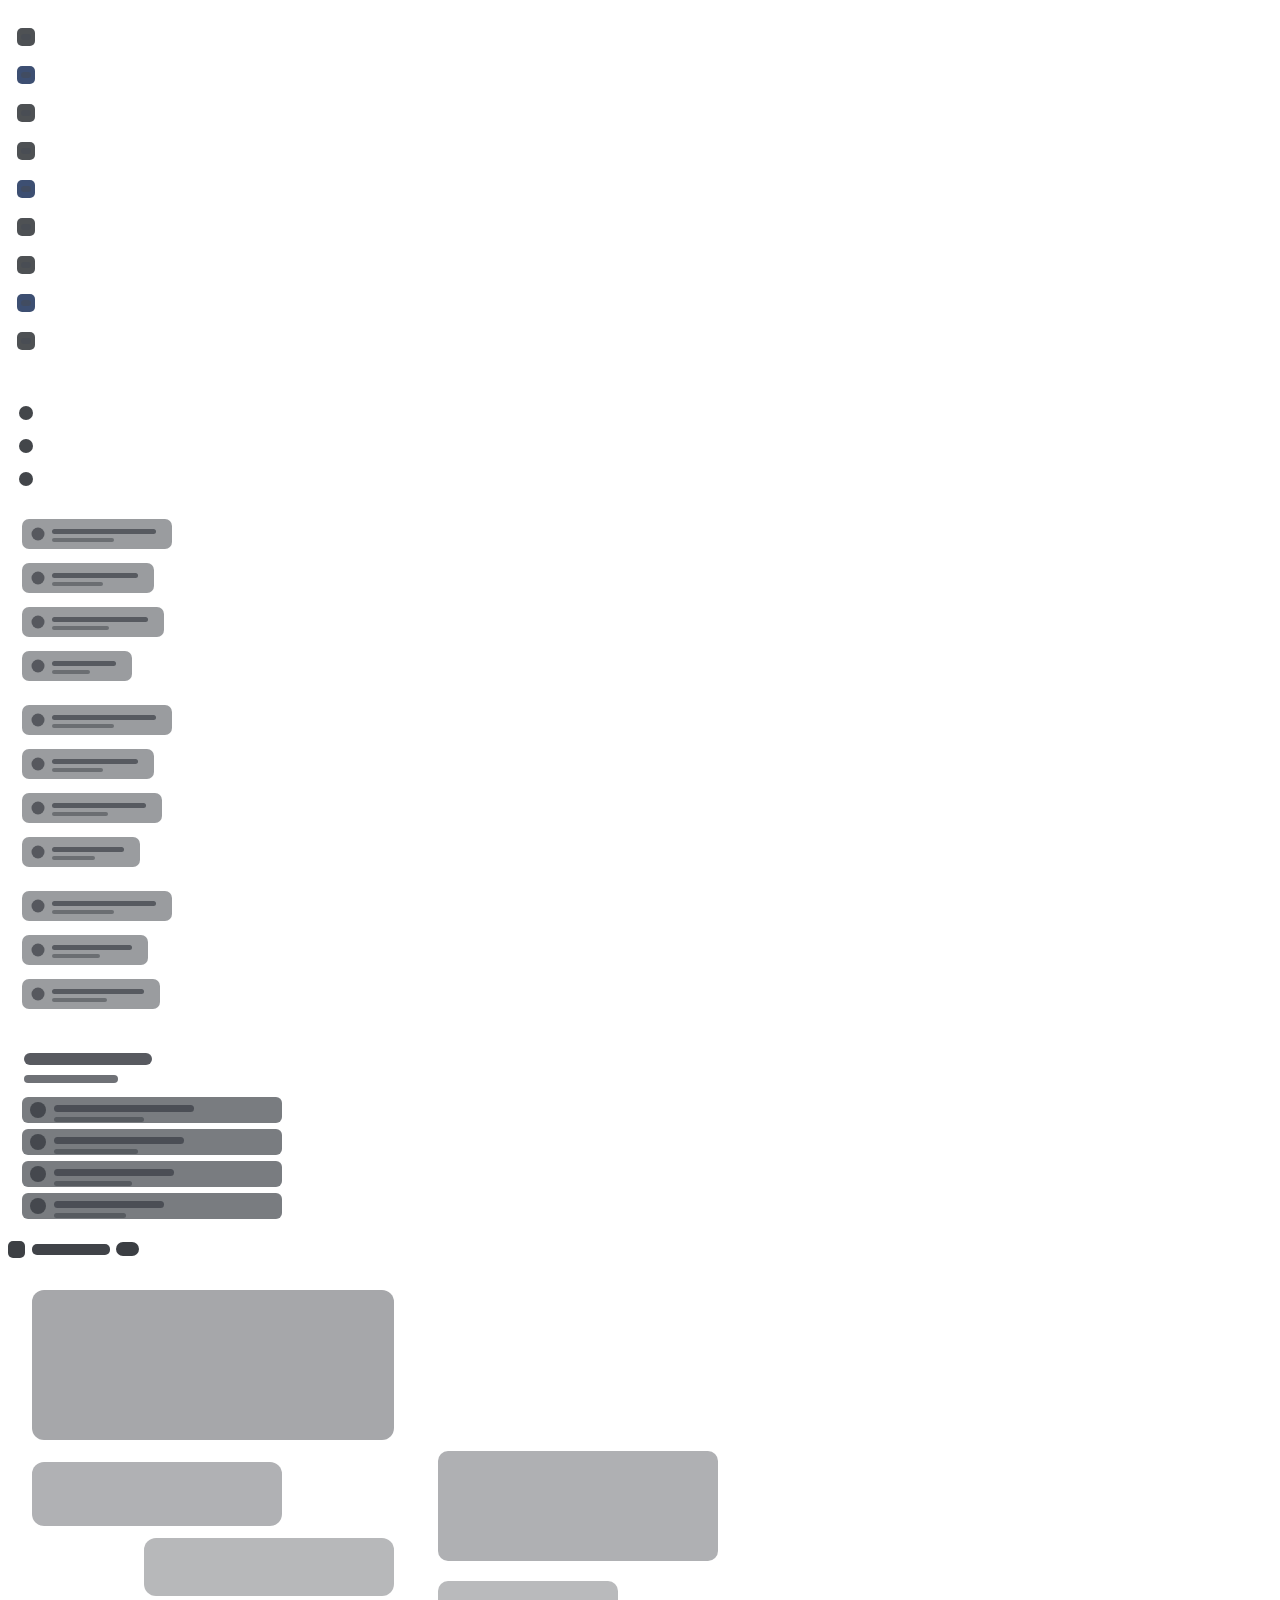
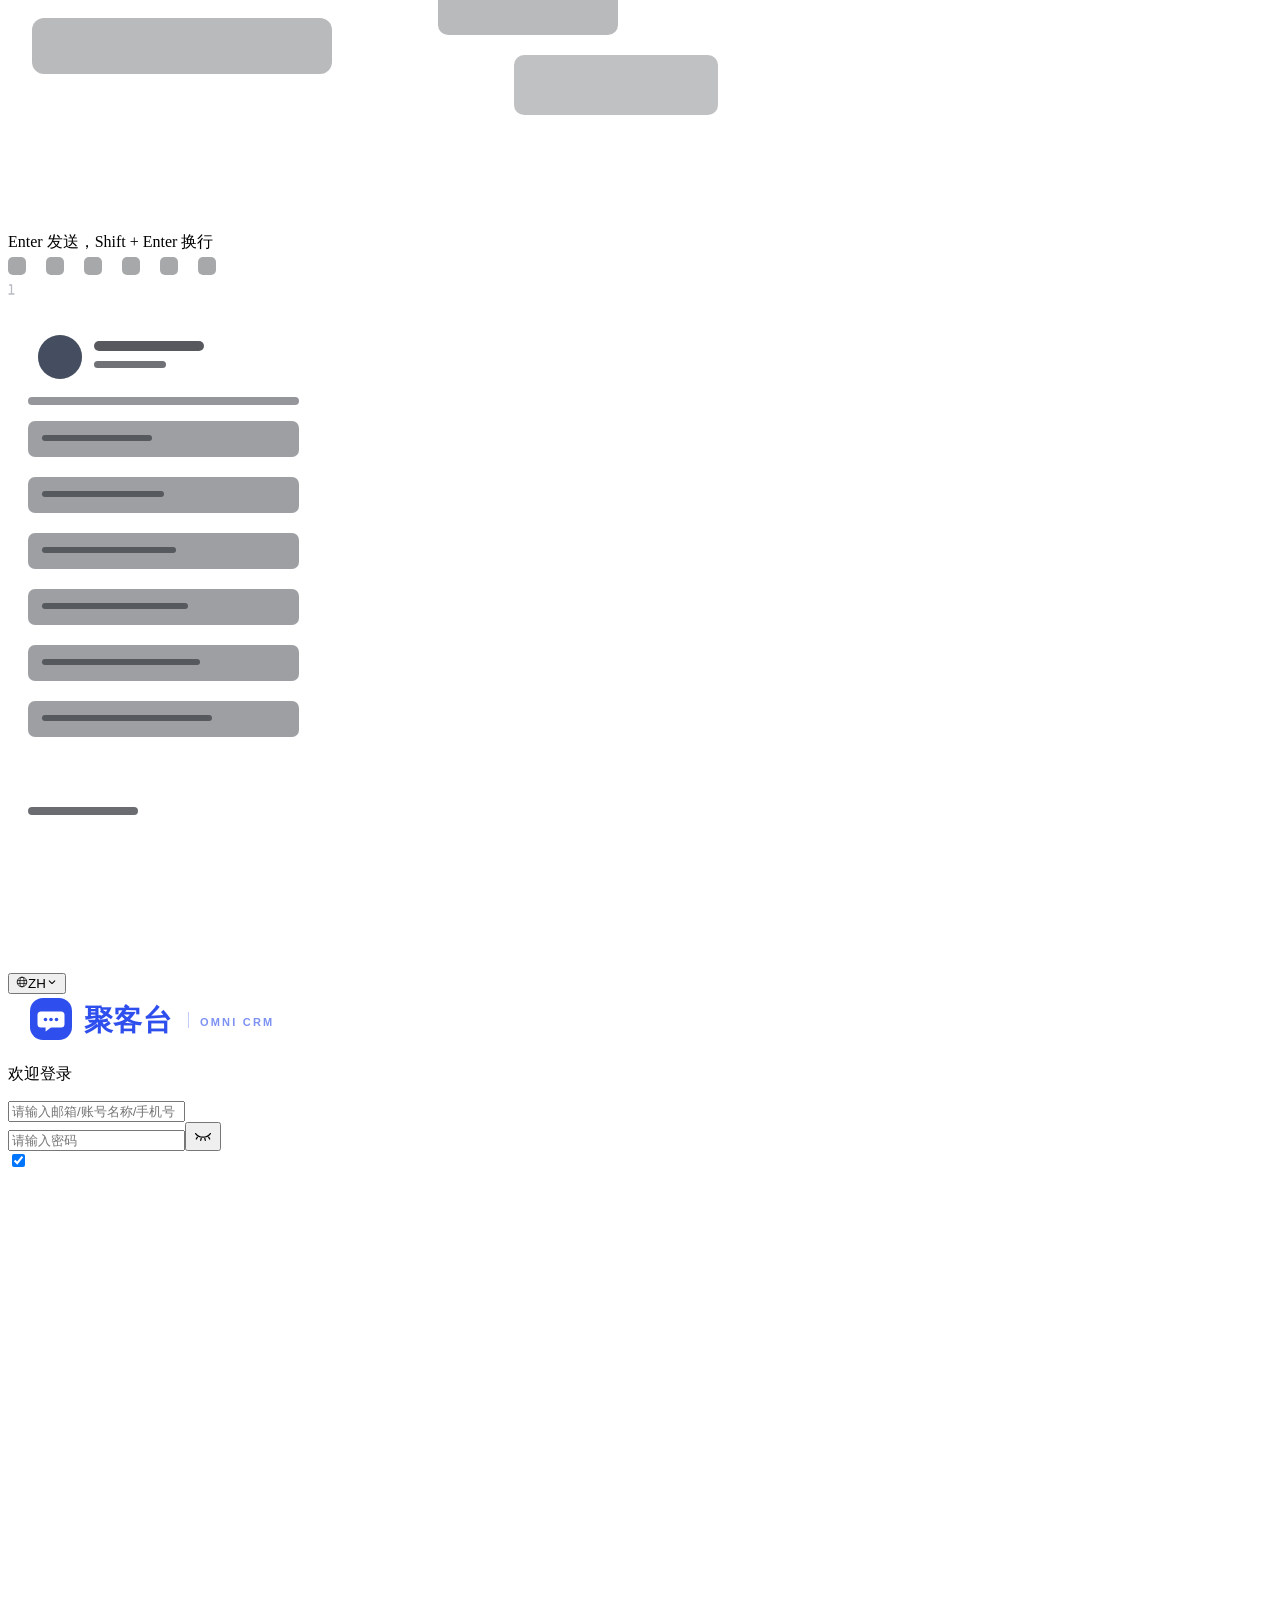
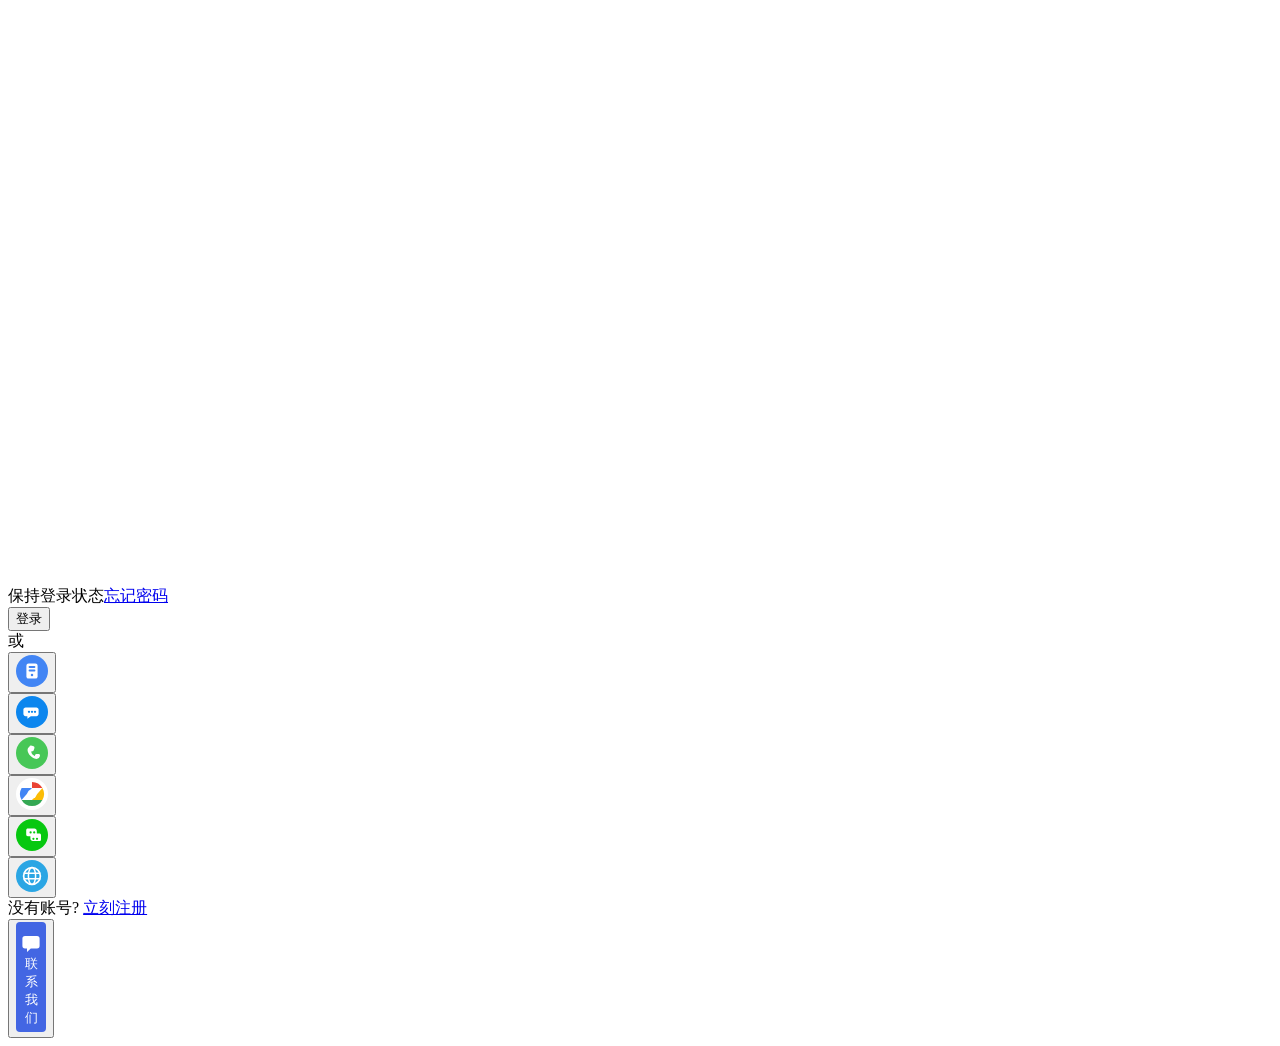
==== index.html @ ef587fa4 "v1.5：账号菜单显示版本号，修复新窗口回到上次模块" ====
<!DOCTYPE html><html lang="zh-CN"><head><meta charSet="utf-8"/><meta name="viewport" content="width=device-width, initial-scale=1"/><link rel="preload" as="image" href="art/rail-strip.svg"/><link rel="preload" as="image" href="art/rail-dock.svg"/><link rel="preload" as="image" href="art/session-canvas.svg"/><link rel="preload" as="image" href="art/session-banner.svg"/><link rel="preload" as="image" href="art/header-mark.svg"/><link rel="preload" as="image" href="art/chat-art.svg"/><link rel="preload" as="image" href="art/chat-art-2.svg"/><link rel="preload" as="image" href="art/composer-icons.svg"/><link rel="preload" as="image" href="art/contact-panel.svg"/><link rel="preload" as="image" href="art/brand.svg"/><link rel="stylesheet" href="/juke-crm/_next/static/chunks/39dd-xnyda9to.css" data-precedence="next"/><link rel="stylesheet" href="/juke-crm/_next/static/chunks/34tnjorxbne8-.css" data-precedence="next"/><link rel="preload" as="script" fetchPriority="low" href="/juke-crm/_next/static/chunks/0j1we3cwg31qe.js"/><script src="/juke-crm/_next/static/chunks/3b6i8o2fcouh_.js" async=""></script><script src="/juke-crm/_next/static/chunks/39_j1bdzreq0m.js" async=""></script><script src="/juke-crm/_next/static/chunks/turbopack-3a_mq2awxbeox.js" async=""></script><script src="/juke-crm/_next/static/chunks/3qfy96eoyh-ek.js" async=""></script><script src="/juke-crm/_next/static/chunks/21r58mz_y8l1r.js" async=""></script><link rel="preload" as="image" href="art/social-web.svg"/><link rel="preload" as="image" href="art/contact-tab.svg"/><meta name="theme-color" content="#fafbfc"/><title>聚客台 | 登录</title><meta name="description" content="把个人微信、企业微信、抖音、WhatsApp、邮件和网页咨询收进一个工作台。"/><link rel="icon" href="/juke-crm/icon.svg?icon.3jk9pt7n-ip--.svg" sizes="any" type="image/svg+xml"/><script src="/juke-crm/_next/static/chunks/0cz1d0mv5g_q7.js" noModule=""></script></head><body><div hidden=""><!--$--><!--/$--></div><div class="bg"><div class="main-layout"><div class="main-layout__side"><img class="main-layout__side__bg8" src="art/rail-strip.svg" width="36" height="379" alt=""/><div class="main-layout__side__bg2"><img src="art/rail-dock.svg" width="36" height="110" alt=""/></div></div><div class="main-layout__content"><div class="main-layout__content__session"><div class="main-layout__content__session__view"><img class="main-layout__content__session__bg" src="art/session-canvas.svg" width="189" height="528" alt=""/></div><div class="main-layout__content__session__list"><img class="main-layout__content__session__bg" src="art/session-banner.svg" width="288" height="196" alt=""/></div></div><div class="main-layout__content__right"><div class="main-layout__content__right__header"><img src="art/header-mark.svg" width="131" height="25" alt=""/></div><div class="main-layout__content__right__body"><div class="main-layout__content__right__body__message"><div class="main-layout__content__right__body__message__l"><img src="art/chat-art.svg" width="410" height="562" alt=""/><img src="art/chat-art-2.svg" width="320" height="397" alt=""/></div><div class="main-layout__content__right__body__message__i"><span class="backdrop-tip">Enter 发送，Shift + Enter 换行</span><div class="backdrop-composer"><img src="art/composer-icons.svg" width="225" height="24" alt=""/><div class="backdrop-zoom"><span class="backdrop-zoom__btn backdrop-zoom__btn--grid"><i></i><i></i><i></i><i></i></span><span class="backdrop-zoom__btn backdrop-zoom__btn--one"><svg width="8" height="16" viewBox="0 0 8 16" fill="none" aria-hidden="true"><path d="M1.5 4h2v9M1 13h5" stroke="#b8bbc2" stroke-width="1.3" stroke-linecap="round"></path></svg></span></div></div></div></div><div class="main-layout__content__right__body__chatuser"><img src="art/contact-panel.svg" width="311" height="668" alt=""/></div></div></div></div></div><div class="bg__modal"><div class="bg__modal__lang"><button class="bg__modal__lang__btn" type="button" aria-label="切换语言" aria-haspopup="menu" aria-expanded="false"><svg width="12" height="12" viewBox="0 0 16 16" fill="none" aria-hidden="true"><circle cx="8" cy="8" r="6.4" stroke="currentColor" stroke-width="1.1"></circle><ellipse cx="8" cy="8" rx="2.8" ry="6.4" stroke="currentColor" stroke-width="1"></ellipse><path d="M1.7 6.1h12.6M1.7 9.9h12.6" stroke="currentColor" stroke-width="1"></path></svg><span class="bg__modal__lang__code">ZH</span><span class="bg__modal__lang__arrow"><svg width="12" height="12" viewBox="0 0 16 16" fill="none" aria-hidden="true"><path d="M4.3 6.4 8 10.1l3.7-3.7" stroke="currentColor" stroke-width="1.35" stroke-linecap="round" stroke-linejoin="round"></path></svg></span></button></div><div class="bg__modal__bg" aria-hidden="true"></div><div class="login__modal"><div class="login__modal__logo"><a href="./" aria-label="聚客台"><img src="art/brand.svg" width="288" height="50" alt=""/></a><p class="login__title">欢迎登录</p></div><form class="login__form" noValidate="" action="chat/index.html" method="get"><div class="login__item"><div class="login__control"><span class="login__input"><input type="text" placeholder="请输入邮箱/账号名称/手机号" aria-label="请输入邮箱/账号名称/手机号" aria-invalid="false" autoComplete="username" value=""/></span></div></div><div class="login__item"><div class="login__control"><span class="login__input"><input type="password" placeholder="请输入密码" aria-label="请输入密码" aria-invalid="false" autoComplete="current-password" value=""/><span class="login__suffix"><button type="button" aria-label="显示密码"><svg width="20" height="20" viewBox="0 0 20 20" fill="none" aria-hidden="true"><path d="M2.6 8.6c1.9 2.4 4.4 3.6 7.4 3.6s5.5-1.2 7.4-3.6" stroke="currentColor" stroke-width="1.3" stroke-linecap="round"></path><path d="M4.4 12.2 3.3 14M8.2 13.4l-.5 2M11.8 13.4l.5 2M15.6 12.2l1.1 1.8" stroke="currentColor" stroke-width="1.25" stroke-linecap="round"></path></svg></button></span></span></div><div class="login__extra"><div class="login__check"><label class="check"><input type="checkbox" checked=""/><span class="check__box"><svg class="check__tick" viewBox="0 0 10 8" fill="none" aria-hidden="true"><path d="M1 4.1 3.6 6.7 9 1.3" stroke="#fff" stroke-width="1.6" stroke-linecap="round" stroke-linejoin="round"></path></svg></span><span class="check__label">保持登录状态</span></label><a class="login__link" href="#">忘记密码</a></div></div></div><div class="login__item login__item--submit"><div class="login__control"><button class="login__submit" type="submit">登录</button></div></div></form><div class="login__divider" role="separator"><span>或</span></div><div class="other"><div class="other__item"><button class="icon-button" type="button" aria-label="使用网页咨询登录"><svg width="32" height="32" viewBox="0 0 32 32" aria-hidden="true"><circle cx="16" cy="16" r="16" fill="#4285F4"></circle><rect x="10.4" y="8.6" width="11.2" height="15" rx="2.2" fill="#fff"></rect><rect x="12.6" y="11" width="6.8" height="1.9" rx="0.95" fill="#4285F4"></rect><rect x="12.6" y="14.6" width="6.8" height="1.9" rx="0.95" fill="#4285F4"></rect><circle cx="16" cy="20" r="1.25" fill="#4285F4"></circle></svg></button></div><div class="other__item"><button class="icon-button" type="button" aria-label="使用视频账号登录"><svg width="32" height="32" viewBox="0 0 32 32" aria-hidden="true"><circle cx="16" cy="16" r="16" fill="#0C86EE"></circle><path d="M9.6 11.4h10.8c1.2 0 2.2 1 2.2 2.2v4.4c0 1.2-1 2.2-2.2 2.2h-5.6l-3.4 2.5v-2.5h-1.8c-1.2 0-2.2-1-2.2-2.2v-4.4c0-1.2 1-2.2 2.2-2.2Z" fill="#fff"></path><circle cx="13" cy="15.8" r="1.15" fill="#0C86EE"></circle><circle cx="16" cy="15.8" r="1.15" fill="#0C86EE"></circle><circle cx="19" cy="15.8" r="1.15" fill="#0C86EE"></circle></svg></button></div><div class="other__item"><button class="icon-button" type="button" aria-label="使用手机号登录"><svg width="32" height="32" viewBox="0 0 32 32" aria-hidden="true"><circle cx="16" cy="16" r="16" fill="#47C757"></circle><path d="M13.1 9.7a2.4 2.4 0 0 1 2.9-1l1.5.5c.8.3 1.2 1.2.9 2l-.7 2c-.2.6-.8 1-1.4 1h-.9c-.2 1.6.5 3 2.2 4.1.4.3.8.5 1.2.6l.3-.9c.2-.6.7-1 1.3-1h2.1c.9 0 1.6.7 1.5 1.6-.2 2-1.5 3.3-3.6 3.3-1 0-2.6-.4-4.6-1.9-2-1.5-3.6-3.6-4.1-5.8-.5-2.2.4-4 2.3-4.5Z" fill="#fff"></path></svg></button></div><div class="other__item"><button class="icon-button" type="button" aria-label="使用搜索账号登录"><svg width="32" height="32" viewBox="0 0 32 32" aria-hidden="true"><circle cx="16" cy="16" r="16" fill="#ffffff"></circle><path d="M16 4a12 12 0 0 1 10.4 6H16Z" fill="#EA4335"></path><path d="M26.4 10A12 12 0 0 1 26.4 22H16Z" fill="#FBBC05"></path><path d="M26.4 22A12 12 0 0 1 5.6 22H16Z" fill="#34A853"></path><path d="M5.6 22A12 12 0 0 1 5.6 10H16Z" fill="#4285F4"></path><circle cx="16" cy="16" r="4.6" fill="#ffffff"></circle></svg></button></div><div class="other__item"><button class="icon-button" type="button" aria-label="使用邮件登录"><svg width="32" height="32" viewBox="0 0 32 32" aria-hidden="true"><circle cx="16" cy="16" r="16" fill="#07C810"></circle><path d="M11.8 9.6h6.6c1.3 0 2.4 1.1 2.4 2.4v2.4h2.6c.9 0 1.6.7 1.6 1.6v4.4c0 .9-.7 1.6-1.6 1.6h-6.6c-1.3 0-2.4-1.1-2.4-2.4v-2.4h-2.6c-.9 0-1.6-.7-1.6-1.6v-4.4c0-.9.7-1.6 1.6-1.6Z" fill="#fff"></path><circle cx="14.6" cy="13.4" r="1.1" fill="#07C810"></circle><circle cx="18.2" cy="13.4" r="1.1" fill="#07C810"></circle><circle cx="17.4" cy="19.8" r="1.1" fill="#07C810"></circle><circle cx="21" cy="19.8" r="1.1" fill="#07C810"></circle></svg></button></div><div class="other__item"><button class="icon-button" type="button" aria-label="使用社交账号登录"><img class="other__icon" src="art/social-web.svg" width="32" height="32" alt=""/></button></div></div><div class="bottom"><span>没有账号?<!-- --> </span><a class="login__link" href="#">立刻注册</a></div></div></div><button class="contact-tab" type="button" aria-label="联系我们"><img src="art/contact-tab.svg" width="30" height="110" alt=""/></button></div><!--$--><!--/$--><script id="_R_">(globalThis["TURBOPACK"] || (globalThis["TURBOPACK"] = [])).push({"otherChunks":["static/chunks/0j1we3cwg31qe.js","static/chunks/3b6i8o2fcouh_.js","static/chunks/39_j1bdzreq0m.js"],"runtimeModuleIds":[94553]});</script><script src="/juke-crm/_next/static/chunks/0j1we3cwg31qe.js" async=""></script><script>(self.__next_f=self.__next_f||[]).push([0])</script><script>self.__next_f.push([1,"1:\"$Sreact.fragment\"\n2:\"/juke-crm/_next/static/chunks/3qfy96eoyh-ek.js\"\n3:I[39756,[\"$2\"],\"default\"]\n4:I[37457,[\"$2\"],\"default\"]\n6:\"/juke-crm/_next/static/chunks/21r58mz_y8l1r.js\"\n7:I[79829,[\"$2\",\"$6\"],\"default\"]\n8:I[97367,[\"$2\"],\"OutletBoundary\"]\n9:\"$Sreact.suspense\"\nb:\"ViewportBoundary\"\nc:I[97367,[\"$2\"],\"$b\"]\ne:\"MetadataBoundary\"\nf:I[97367,[\"$2\"],\"$e\"]\n11:I[68027,[\"$2\"],\"default\",1]\n:HL[\"/juke-crm/_next/static/chunks/39dd-xnyda9to.css\",\"style\"]\n:HL[\"/juke-crm/_next/static/chunks/34tnjorxbne8-.css\",\"style\"]\n5:[[\"children\",{\"s\":\"__PAGE__\",\"h\":512,\"d\":{\"r\":[\"$\",\"$1\",\"c\",{\"children\":[[\"$\",\"$L7\",null,{}],[[\"$\",\"link\",\"0\",{\"rel\":\"stylesheet\",\"href\":\"/juke-crm/_next/static/chunks/34tnjorxbne8-.css\",\"precedence\":\"next\",\"crossOrigin\":\"$undefined\",\"nonce\":\"$undefined\"}],[\"$\",\"script\",\"script-0\",{\"src\":\"/juke-crm/_next/static/chunks/21r58mz_y8l1r.js\",\"async\":true,\"nonce\":\"$undefined\"}]],[\"$\",\"$L8\",null,{\"children\":[\"$\",\"$9\",null,{\"name\":\"Next.MetadataOutlet\",\"children\":\"$@a\"}]}]]}],\"p\":false,\"v\":null}}]]\n0:{\"P\":null,\"c\":[\"\",\"\"],\"q\":\"\",\"i\":false,\"t\":{\"t\":{\"s\":\"\",\"h\":528,\"d\":{\"r\":[\"$\",\"$1\",\"c\",{\"children\":[[[\"$\",\"link\",\"0\",{\"rel\":\"stylesheet\",\"href\":\"/juke-crm/_next/static/chunks/39dd-xnyda9to.css\",\"precedence\":\"next\",\"crossOrigin\":\"$undefined\",\"nonce\":\"$undefined\"}],[\"$\",\"script\",\"script-0\",{\"src\":\"/juke-crm/_next/static/chunks/3qfy96eoyh-ek.js\",\"async\":true,\"nonce\":\"$undefined\"}]],[\"$\",\"html\",null,{\"lang\":\"zh-CN\",\"children\":[\"$\",\"body\",null,{\"children\":[\"$\",\"$L3\",null,{\"parallelRouterKey\":\"children\",\"error\":\"$undefined\",\"errorStyles\":\"$undefined\",\"errorScripts\":\"$undefined\",\"template\":[\"$\",\"$L4\",null,{}],\"templateStyles\":\"$undefined\",\"templateScripts\":\"$undefined\",\"notFound\":[[[\"$\",\"title\",null,{\"children\":\"404: This page could not be found.\"}],[\"$\",\"div\",null,{\"style\":{\"fontFamily\":\"system-ui,\\\"Segoe UI\\\",Roboto,Helvetica,Arial,sans-serif,\\\"Apple Color Emoji\\\",\\\"Segoe UI Emoji\\\"\",\"height\":\"100vh\",\"textAlign\":\"center\",\"display\":\"flex\",\"flexDirection\":\"column\",\"alignItems\":\"center\",\"justifyContent\":\"center\"},\"children\":[\"$\",\"div\",null,{\"children\":[[\"$\",\"style\",null,{\"dangerouslySetInnerHTML\":{\"__html\":\"body{color:#000;background:#fff;margin:0}.next-error-h1{border-right:1px solid rgba(0,0,0,.3)}@media (prefers-color-scheme:dark){body{color:#fff;background:#000}.next-error-h1{border-right:1px solid rgba(255,255,255,.3)}}\"}}],[\"$\",\"h1\",null,{\"className\":\"next-error-h1\",\"style\":{\"display\":\"inline-block\",\"margin\":\"0 20px 0 0\",\"padding\":\"0 23px 0 0\",\"fontSize\":24,\"fontWeight\":500,\"verticalAlign\":\"top\",\"lineHeight\":\"49px\"},\"children\":404}],[\"$\",\"div\",null,{\"style\":{\"display\":\"inline-block\"},\"children\":[\"$\",\"h2\",null,{\"style\":{\"fontSize\":14,\"fontWeight\":400,\"lineHeight\":\"49px\",\"margin\":0},\"children\":\"This page could not be found.\"}]}]]}]}]],[]],\"forbidden\":\"$undefined\",\"unauthorized\":\"$undefined\"}]}]}]]}],\"p\":false,\"v\":null},\"c\":\"$Q5\"},\"h\":{\"r\":[\"$\",\"$1\",\"h\",{\"children\":[null,[\"$\",\"$Lc\",null,{\"children\":\"$Ld\"}],[\"$\",\"$Lf\",null,{\"children\":[[\"$\",\"div\",null,{\"hidden\":true,\"children\":[\"$\",\"$9\",null,{\"name\":\"Next.Metadata\",\"children\":\"$L10\"}]}],null]}],null]}],\"p\":false,\"v\":null}},\"m\":\"$undefined\",\"G\":[\"$11\",[[\"$\",\"link\",\"0\",{\"rel\":\"stylesheet\",\"href\":\"/juke-crm/_next/static/chunks/39dd-xnyda9to.css\",\"precedence\":\"next\",\"crossOrigin\":\"$undefined\",\"nonce\":\"$undefined\"}]]],\"S\":true,\"r\":\"$undefined\",\"s\":\"$undefined\",\"a\":\"$undefined\",\"l\":\"$undefined\",\"p\":\"$undefined\",\"d\":\"$undefined\",\"b\":\"ZkWBsjl-Gh4EzRDvWSP-8\"}\nd:[[\"$\",\"meta\",\"0\",{\"charSet\":\"utf-8\"}],[\"$\",\"meta\",\"1\",{\"name\":\"viewport\",\"content\":\"width=device-width, initial-scale=1\"}],[\"$\",\"meta\",\"2\",{\"name\":\"theme-color\",\"content\":\"#fafbfc\"}]]\n12:I[27201,[\"$2\"],\"IconMark\"]\na:null\n10:[[\"$\",\"title\",\"0\",{\"children\":\"聚客台 | 登录\"}],[\"$\",\"meta\",\"1\",{\"name\":\"description\",\"content\":\"把个人微信、企业微信、抖音、WhatsApp、邮件和网页咨询收进一个工作台。\"}],[\"$\",\"link\",\"2\",{\"rel\":\"icon\",\"href\":\"/juke-crm/icon.svg?icon.3jk9pt7n-ip--.svg\",\"sizes\":\"any\",\"type\":\"image/svg+xml\"}],[\"$\",\"$L12\",\"3\",{}]]\n"])</script></body></html>
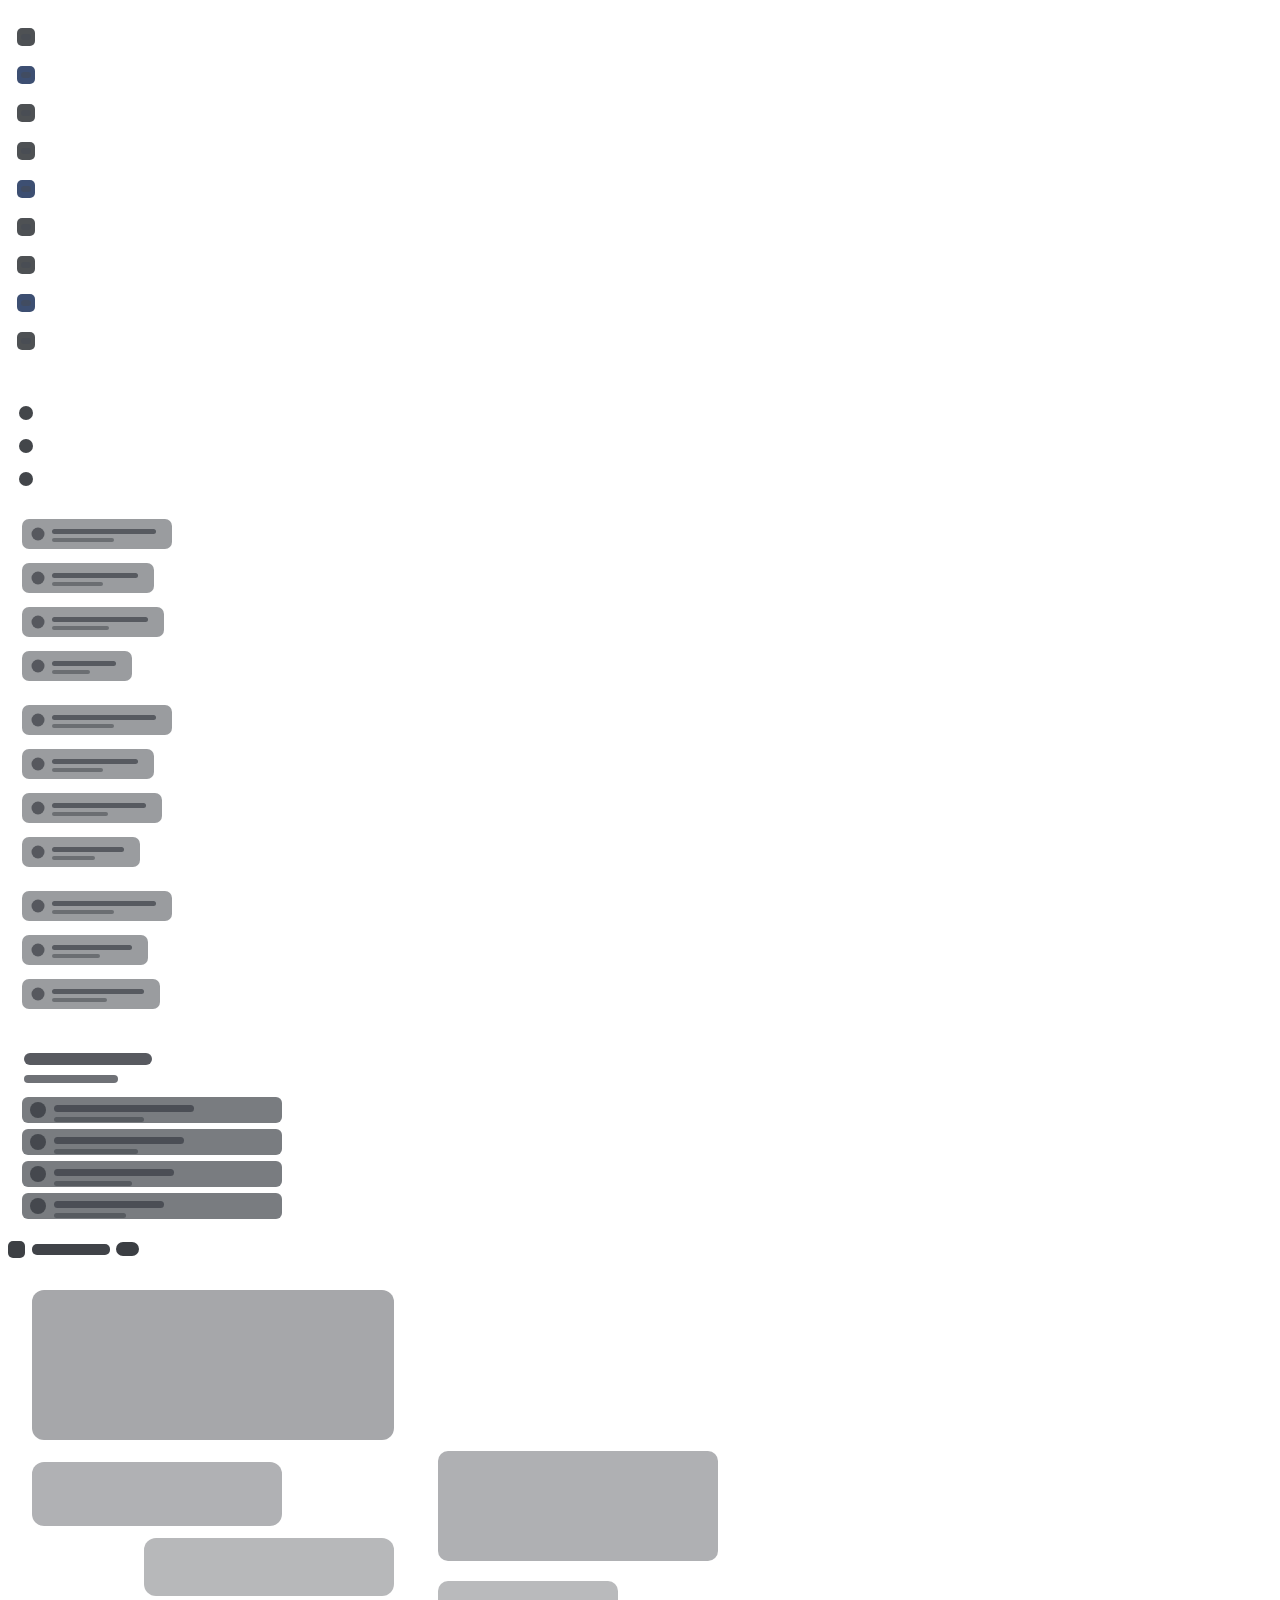
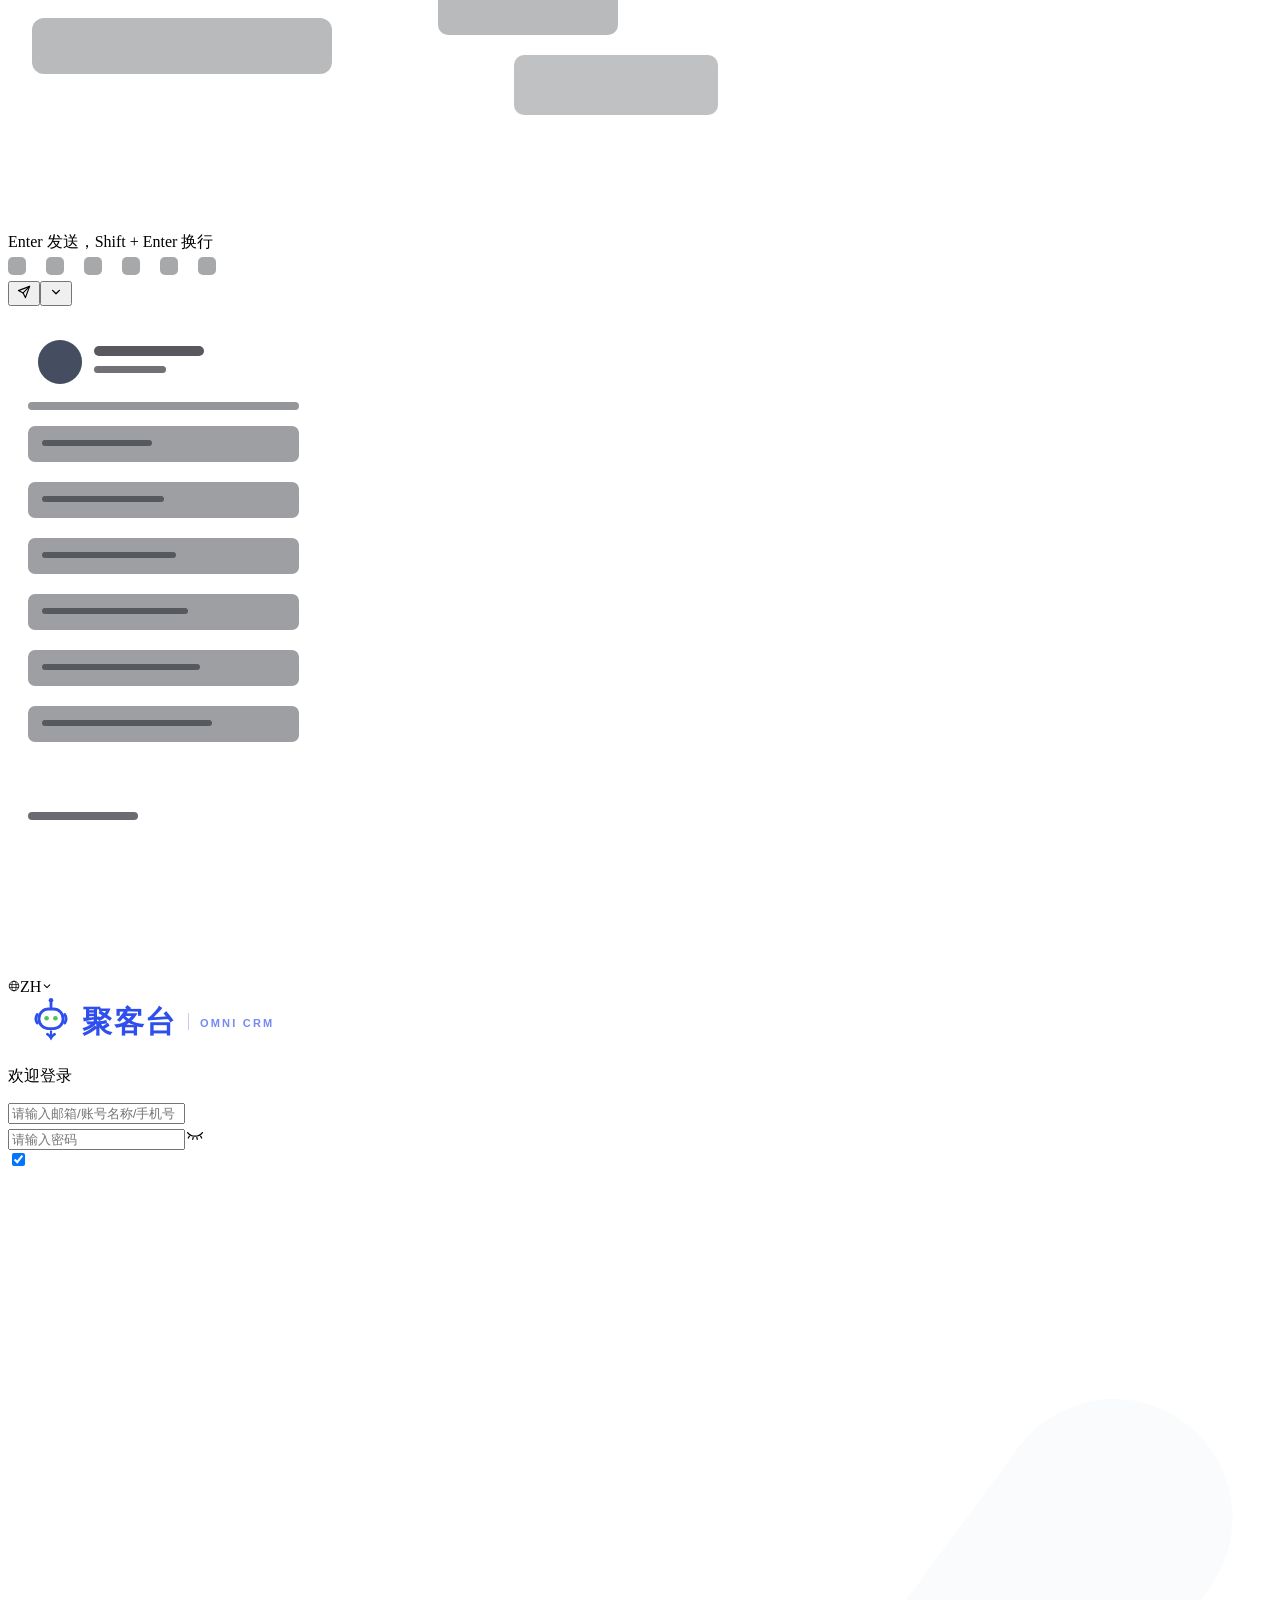
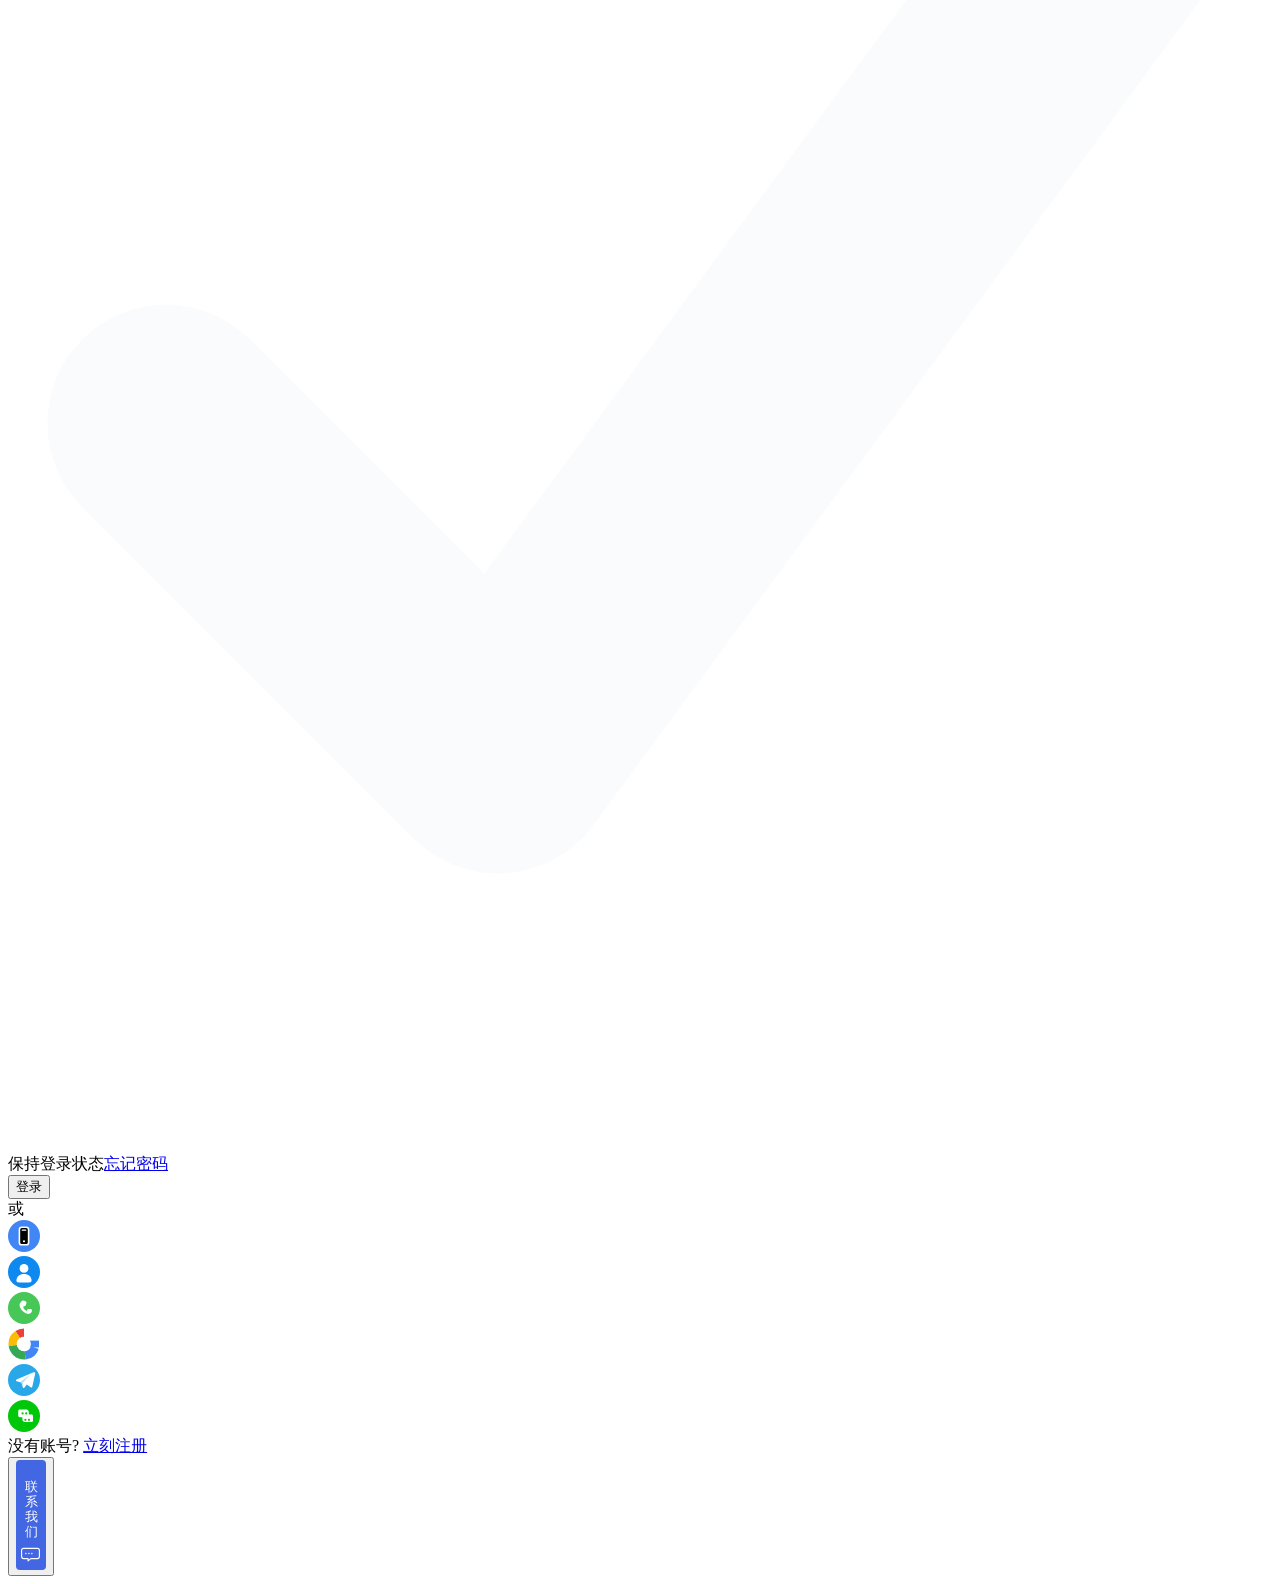
==== commit fbca1b85: "v1.7：开发规划一级入口 + 直达链接 ?view=plan；发布最新构建" ====
--- a/index.html
+++ b/index.html
@@ -1 +1 @@
-<!DOCTYPE html><html lang="zh-CN"><head><meta charSet="utf-8"/><meta name="viewport" content="width=device-width, initial-scale=1"/><link rel="preload" as="image" href="art/rail-strip.svg"/><link rel="preload" as="image" href="art/rail-dock.svg"/><link rel="preload" as="image" href="art/session-canvas.svg"/><link rel="preload" as="image" href="art/session-banner.svg"/><link rel="preload" as="image" href="art/header-mark.svg"/><link rel="preload" as="image" href="art/chat-art.svg"/><link rel="preload" as="image" href="art/chat-art-2.svg"/><link rel="preload" as="image" href="art/composer-icons.svg"/><link rel="preload" as="image" href="art/contact-panel.svg"/><link rel="preload" as="image" href="art/brand.svg"/><link rel="stylesheet" href="/juke-crm/_next/static/chunks/39dd-xnyda9to.css" data-precedence="next"/><link rel="stylesheet" href="/juke-crm/_next/static/chunks/34tnjorxbne8-.css" data-precedence="next"/><link rel="preload" as="script" fetchPriority="low" href="/juke-crm/_next/static/chunks/0j1we3cwg31qe.js"/><script src="/juke-crm/_next/static/chunks/3b6i8o2fcouh_.js" async=""></script><script src="/juke-crm/_next/static/chunks/39_j1bdzreq0m.js" async=""></script><script src="/juke-crm/_next/static/chunks/turbopack-3a_mq2awxbeox.js" async=""></script><script src="/juke-crm/_next/static/chunks/3qfy96eoyh-ek.js" async=""></script><script src="/juke-crm/_next/static/chunks/21r58mz_y8l1r.js" async=""></script><link rel="preload" as="image" href="art/social-web.svg"/><link rel="preload" as="image" href="art/contact-tab.svg"/><meta name="theme-color" content="#fafbfc"/><title>聚客台 | 登录</title><meta name="description" content="把个人微信、企业微信、抖音、WhatsApp、邮件和网页咨询收进一个工作台。"/><link rel="icon" href="/juke-crm/icon.svg?icon.3jk9pt7n-ip--.svg" sizes="any" type="image/svg+xml"/><script src="/juke-crm/_next/static/chunks/0cz1d0mv5g_q7.js" noModule=""></script></head><body><div hidden=""><!--$--><!--/$--></div><div class="bg"><div class="main-layout"><div class="main-layout__side"><img class="main-layout__side__bg8" src="art/rail-strip.svg" width="36" height="379" alt=""/><div class="main-layout__side__bg2"><img src="art/rail-dock.svg" width="36" height="110" alt=""/></div></div><div class="main-layout__content"><div class="main-layout__content__session"><div class="main-layout__content__session__view"><img class="main-layout__content__session__bg" src="art/session-canvas.svg" width="189" height="528" alt=""/></div><div class="main-layout__content__session__list"><img class="main-layout__content__session__bg" src="art/session-banner.svg" width="288" height="196" alt=""/></div></div><div class="main-layout__content__right"><div class="main-layout__content__right__header"><img src="art/header-mark.svg" width="131" height="25" alt=""/></div><div class="main-layout__content__right__body"><div class="main-layout__content__right__body__message"><div class="main-layout__content__right__body__message__l"><img src="art/chat-art.svg" width="410" height="562" alt=""/><img src="art/chat-art-2.svg" width="320" height="397" alt=""/></div><div class="main-layout__content__right__body__message__i"><span class="backdrop-tip">Enter 发送，Shift + Enter 换行</span><div class="backdrop-composer"><img src="art/composer-icons.svg" width="225" height="24" alt=""/><div class="backdrop-zoom"><span class="backdrop-zoom__btn backdrop-zoom__btn--grid"><i></i><i></i><i></i><i></i></span><span class="backdrop-zoom__btn backdrop-zoom__btn--one"><svg width="8" height="16" viewBox="0 0 8 16" fill="none" aria-hidden="true"><path d="M1.5 4h2v9M1 13h5" stroke="#b8bbc2" stroke-width="1.3" stroke-linecap="round"></path></svg></span></div></div></div></div><div class="main-layout__content__right__body__chatuser"><img src="art/contact-panel.svg" width="311" height="668" alt=""/></div></div></div></div></div><div class="bg__modal"><div class="bg__modal__lang"><button class="bg__modal__lang__btn" type="button" aria-label="切换语言" aria-haspopup="menu" aria-expanded="false"><svg width="12" height="12" viewBox="0 0 16 16" fill="none" aria-hidden="true"><circle cx="8" cy="8" r="6.4" stroke="currentColor" stroke-width="1.1"></circle><ellipse cx="8" cy="8" rx="2.8" ry="6.4" stroke="currentColor" stroke-width="1"></ellipse><path d="M1.7 6.1h12.6M1.7 9.9h12.6" stroke="currentColor" stroke-width="1"></path></svg><span class="bg__modal__lang__code">ZH</span><span class="bg__modal__lang__arrow"><svg width="12" height="12" viewBox="0 0 16 16" fill="none" aria-hidden="true"><path d="M4.3 6.4 8 10.1l3.7-3.7" stroke="currentColor" stroke-width="1.35" stroke-linecap="round" stroke-linejoin="round"></path></svg></span></button></div><div class="bg__modal__bg" aria-hidden="true"></div><div class="login__modal"><div class="login__modal__logo"><a href="./" aria-label="聚客台"><img src="art/brand.svg" width="288" height="50" alt=""/></a><p class="login__title">欢迎登录</p></div><form class="login__form" noValidate="" action="chat/index.html" method="get"><div class="login__item"><div class="login__control"><span class="login__input"><input type="text" placeholder="请输入邮箱/账号名称/手机号" aria-label="请输入邮箱/账号名称/手机号" aria-invalid="false" autoComplete="username" value=""/></span></div></div><div class="login__item"><div class="login__control"><span class="login__input"><input type="password" placeholder="请输入密码" aria-label="请输入密码" aria-invalid="false" autoComplete="current-password" value=""/><span class="login__suffix"><button type="button" aria-label="显示密码"><svg width="20" height="20" viewBox="0 0 20 20" fill="none" aria-hidden="true"><path d="M2.6 8.6c1.9 2.4 4.4 3.6 7.4 3.6s5.5-1.2 7.4-3.6" stroke="currentColor" stroke-width="1.3" stroke-linecap="round"></path><path d="M4.4 12.2 3.3 14M8.2 13.4l-.5 2M11.8 13.4l.5 2M15.6 12.2l1.1 1.8" stroke="currentColor" stroke-width="1.25" stroke-linecap="round"></path></svg></button></span></span></div><div class="login__extra"><div class="login__check"><label class="check"><input type="checkbox" checked=""/><span class="check__box"><svg class="check__tick" viewBox="0 0 10 8" fill="none" aria-hidden="true"><path d="M1 4.1 3.6 6.7 9 1.3" stroke="#fff" stroke-width="1.6" stroke-linecap="round" stroke-linejoin="round"></path></svg></span><span class="check__label">保持登录状态</span></label><a class="login__link" href="#">忘记密码</a></div></div></div><div class="login__item login__item--submit"><div class="login__control"><button class="login__submit" type="submit">登录</button></div></div></form><div class="login__divider" role="separator"><span>或</span></div><div class="other"><div class="other__item"><button class="icon-button" type="button" aria-label="使用网页咨询登录"><svg width="32" height="32" viewBox="0 0 32 32" aria-hidden="true"><circle cx="16" cy="16" r="16" fill="#4285F4"></circle><rect x="10.4" y="8.6" width="11.2" height="15" rx="2.2" fill="#fff"></rect><rect x="12.6" y="11" width="6.8" height="1.9" rx="0.95" fill="#4285F4"></rect><rect x="12.6" y="14.6" width="6.8" height="1.9" rx="0.95" fill="#4285F4"></rect><circle cx="16" cy="20" r="1.25" fill="#4285F4"></circle></svg></button></div><div class="other__item"><button class="icon-button" type="button" aria-label="使用视频账号登录"><svg width="32" height="32" viewBox="0 0 32 32" aria-hidden="true"><circle cx="16" cy="16" r="16" fill="#0C86EE"></circle><path d="M9.6 11.4h10.8c1.2 0 2.2 1 2.2 2.2v4.4c0 1.2-1 2.2-2.2 2.2h-5.6l-3.4 2.5v-2.5h-1.8c-1.2 0-2.2-1-2.2-2.2v-4.4c0-1.2 1-2.2 2.2-2.2Z" fill="#fff"></path><circle cx="13" cy="15.8" r="1.15" fill="#0C86EE"></circle><circle cx="16" cy="15.8" r="1.15" fill="#0C86EE"></circle><circle cx="19" cy="15.8" r="1.15" fill="#0C86EE"></circle></svg></button></div><div class="other__item"><button class="icon-button" type="button" aria-label="使用手机号登录"><svg width="32" height="32" viewBox="0 0 32 32" aria-hidden="true"><circle cx="16" cy="16" r="16" fill="#47C757"></circle><path d="M13.1 9.7a2.4 2.4 0 0 1 2.9-1l1.5.5c.8.3 1.2 1.2.9 2l-.7 2c-.2.6-.8 1-1.4 1h-.9c-.2 1.6.5 3 2.2 4.1.4.3.8.5 1.2.6l.3-.9c.2-.6.7-1 1.3-1h2.1c.9 0 1.6.7 1.5 1.6-.2 2-1.5 3.3-3.6 3.3-1 0-2.6-.4-4.6-1.9-2-1.5-3.6-3.6-4.1-5.8-.5-2.2.4-4 2.3-4.5Z" fill="#fff"></path></svg></button></div><div class="other__item"><button class="icon-button" type="button" aria-label="使用搜索账号登录"><svg width="32" height="32" viewBox="0 0 32 32" aria-hidden="true"><circle cx="16" cy="16" r="16" fill="#ffffff"></circle><path d="M16 4a12 12 0 0 1 10.4 6H16Z" fill="#EA4335"></path><path d="M26.4 10A12 12 0 0 1 26.4 22H16Z" fill="#FBBC05"></path><path d="M26.4 22A12 12 0 0 1 5.6 22H16Z" fill="#34A853"></path><path d="M5.6 22A12 12 0 0 1 5.6 10H16Z" fill="#4285F4"></path><circle cx="16" cy="16" r="4.6" fill="#ffffff"></circle></svg></button></div><div class="other__item"><button class="icon-button" type="button" aria-label="使用邮件登录"><svg width="32" height="32" viewBox="0 0 32 32" aria-hidden="true"><circle cx="16" cy="16" r="16" fill="#07C810"></circle><path d="M11.8 9.6h6.6c1.3 0 2.4 1.1 2.4 2.4v2.4h2.6c.9 0 1.6.7 1.6 1.6v4.4c0 .9-.7 1.6-1.6 1.6h-6.6c-1.3 0-2.4-1.1-2.4-2.4v-2.4h-2.6c-.9 0-1.6-.7-1.6-1.6v-4.4c0-.9.7-1.6 1.6-1.6Z" fill="#fff"></path><circle cx="14.6" cy="13.4" r="1.1" fill="#07C810"></circle><circle cx="18.2" cy="13.4" r="1.1" fill="#07C810"></circle><circle cx="17.4" cy="19.8" r="1.1" fill="#07C810"></circle><circle cx="21" cy="19.8" r="1.1" fill="#07C810"></circle></svg></button></div><div class="other__item"><button class="icon-button" type="button" aria-label="使用社交账号登录"><img class="other__icon" src="art/social-web.svg" width="32" height="32" alt=""/></button></div></div><div class="bottom"><span>没有账号?<!-- --> </span><a class="login__link" href="#">立刻注册</a></div></div></div><button class="contact-tab" type="button" aria-label="联系我们"><img src="art/contact-tab.svg" width="30" height="110" alt=""/></button></div><!--$--><!--/$--><script id="_R_">(globalThis["TURBOPACK"] || (globalThis["TURBOPACK"] = [])).push({"otherChunks":["static/chunks/0j1we3cwg31qe.js","static/chunks/3b6i8o2fcouh_.js","static/chunks/39_j1bdzreq0m.js"],"runtimeModuleIds":[94553]});</script><script src="/juke-crm/_next/static/chunks/0j1we3cwg31qe.js" async=""></script><script>(self.__next_f=self.__next_f||[]).push([0])</script><script>self.__next_f.push([1,"1:\"$Sreact.fragment\"\n2:\"/juke-crm/_next/static/chunks/3qfy96eoyh-ek.js\"\n3:I[39756,[\"$2\"],\"default\"]\n4:I[37457,[\"$2\"],\"default\"]\n6:\"/juke-crm/_next/static/chunks/21r58mz_y8l1r.js\"\n7:I[79829,[\"$2\",\"$6\"],\"default\"]\n8:I[97367,[\"$2\"],\"OutletBoundary\"]\n9:\"$Sreact.suspense\"\nb:\"ViewportBoundary\"\nc:I[97367,[\"$2\"],\"$b\"]\ne:\"MetadataBoundary\"\nf:I[97367,[\"$2\"],\"$e\"]\n11:I[68027,[\"$2\"],\"default\",1]\n:HL[\"/juke-crm/_next/static/chunks/39dd-xnyda9to.css\",\"style\"]\n:HL[\"/juke-crm/_next/static/chunks/34tnjorxbne8-.css\",\"style\"]\n5:[[\"children\",{\"s\":\"__PAGE__\",\"h\":512,\"d\":{\"r\":[\"$\",\"$1\",\"c\",{\"children\":[[\"$\",\"$L7\",null,{}],[[\"$\",\"link\",\"0\",{\"rel\":\"stylesheet\",\"href\":\"/juke-crm/_next/static/chunks/34tnjorxbne8-.css\",\"precedence\":\"next\",\"crossOrigin\":\"$undefined\",\"nonce\":\"$undefined\"}],[\"$\",\"script\",\"script-0\",{\"src\":\"/juke-crm/_next/static/chunks/21r58mz_y8l1r.js\",\"async\":true,\"nonce\":\"$undefined\"}]],[\"$\",\"$L8\",null,{\"children\":[\"$\",\"$9\",null,{\"name\":\"Next.MetadataOutlet\",\"children\":\"$@a\"}]}]]}],\"p\":false,\"v\":null}}]]\n0:{\"P\":null,\"c\":[\"\",\"\"],\"q\":\"\",\"i\":false,\"t\":{\"t\":{\"s\":\"\",\"h\":528,\"d\":{\"r\":[\"$\",\"$1\",\"c\",{\"children\":[[[\"$\",\"link\",\"0\",{\"rel\":\"stylesheet\",\"href\":\"/juke-crm/_next/static/chunks/39dd-xnyda9to.css\",\"precedence\":\"next\",\"crossOrigin\":\"$undefined\",\"nonce\":\"$undefined\"}],[\"$\",\"script\",\"script-0\",{\"src\":\"/juke-crm/_next/static/chunks/3qfy96eoyh-ek.js\",\"async\":true,\"nonce\":\"$undefined\"}]],[\"$\",\"html\",null,{\"lang\":\"zh-CN\",\"children\":[\"$\",\"body\",null,{\"children\":[\"$\",\"$L3\",null,{\"parallelRouterKey\":\"children\",\"error\":\"$undefined\",\"errorStyles\":\"$undefined\",\"errorScripts\":\"$undefined\",\"template\":[\"$\",\"$L4\",null,{}],\"templateStyles\":\"$undefined\",\"templateScripts\":\"$undefined\",\"notFound\":[[[\"$\",\"title\",null,{\"children\":\"404: This page could not be found.\"}],[\"$\",\"div\",null,{\"style\":{\"fontFamily\":\"system-ui,\\\"Segoe UI\\\",Roboto,Helvetica,Arial,sans-serif,\\\"Apple Color Emoji\\\",\\\"Segoe UI Emoji\\\"\",\"height\":\"100vh\",\"textAlign\":\"center\",\"display\":\"flex\",\"flexDirection\":\"column\",\"alignItems\":\"center\",\"justifyContent\":\"center\"},\"children\":[\"$\",\"div\",null,{\"children\":[[\"$\",\"style\",null,{\"dangerouslySetInnerHTML\":{\"__html\":\"body{color:#000;background:#fff;margin:0}.next-error-h1{border-right:1px solid rgba(0,0,0,.3)}@media (prefers-color-scheme:dark){body{color:#fff;background:#000}.next-error-h1{border-right:1px solid rgba(255,255,255,.3)}}\"}}],[\"$\",\"h1\",null,{\"className\":\"next-error-h1\",\"style\":{\"display\":\"inline-block\",\"margin\":\"0 20px 0 0\",\"padding\":\"0 23px 0 0\",\"fontSize\":24,\"fontWeight\":500,\"verticalAlign\":\"top\",\"lineHeight\":\"49px\"},\"children\":404}],[\"$\",\"div\",null,{\"style\":{\"display\":\"inline-block\"},\"children\":[\"$\",\"h2\",null,{\"style\":{\"fontSize\":14,\"fontWeight\":400,\"lineHeight\":\"49px\",\"margin\":0},\"children\":\"This page could not be found.\"}]}]]}]}]],[]],\"forbidden\":\"$undefined\",\"unauthorized\":\"$undefined\"}]}]}]]}],\"p\":false,\"v\":null},\"c\":\"$Q5\"},\"h\":{\"r\":[\"$\",\"$1\",\"h\",{\"children\":[null,[\"$\",\"$Lc\",null,{\"children\":\"$Ld\"}],[\"$\",\"$Lf\",null,{\"children\":[[\"$\",\"div\",null,{\"hidden\":true,\"children\":[\"$\",\"$9\",null,{\"name\":\"Next.Metadata\",\"children\":\"$L10\"}]}],null]}],null]}],\"p\":false,\"v\":null}},\"m\":\"$undefined\",\"G\":[\"$11\",[[\"$\",\"link\",\"0\",{\"rel\":\"stylesheet\",\"href\":\"/juke-crm/_next/static/chunks/39dd-xnyda9to.css\",\"precedence\":\"next\",\"crossOrigin\":\"$undefined\",\"nonce\":\"$undefined\"}]]],\"S\":true,\"r\":\"$undefined\",\"s\":\"$undefined\",\"a\":\"$undefined\",\"l\":\"$undefined\",\"p\":\"$undefined\",\"d\":\"$undefined\",\"b\":\"ZkWBsjl-Gh4EzRDvWSP-8\"}\nd:[[\"$\",\"meta\",\"0\",{\"charSet\":\"utf-8\"}],[\"$\",\"meta\",\"1\",{\"name\":\"viewport\",\"content\":\"width=device-width, initial-scale=1\"}],[\"$\",\"meta\",\"2\",{\"name\":\"theme-color\",\"content\":\"#fafbfc\"}]]\n12:I[27201,[\"$2\"],\"IconMark\"]\na:null\n10:[[\"$\",\"title\",\"0\",{\"children\":\"聚客台 | 登录\"}],[\"$\",\"meta\",\"1\",{\"name\":\"description\",\"content\":\"把个人微信、企业微信、抖音、WhatsApp、邮件和网页咨询收进一个工作台。\"}],[\"$\",\"link\",\"2\",{\"rel\":\"icon\",\"href\":\"/juke-crm/icon.svg?icon.3jk9pt7n-ip--.svg\",\"sizes\":\"any\",\"type\":\"image/svg+xml\"}],[\"$\",\"$L12\",\"3\",{}]]\n"])</script></body></html>+<!DOCTYPE html><html lang="zh-CN"><head><meta charSet="utf-8"/><meta name="viewport" content="width=device-width, initial-scale=1"/><link rel="preload" as="image" href="art/rail-strip.svg"/><link rel="preload" as="image" href="art/rail-dock.svg"/><link rel="preload" as="image" href="art/session-canvas.svg"/><link rel="preload" as="image" href="art/session-banner.svg"/><link rel="preload" as="image" href="art/header-mark.svg"/><link rel="preload" as="image" href="art/chat-art.svg"/><link rel="preload" as="image" href="art/chat-art-2.svg"/><link rel="preload" as="image" href="art/composer-icons.svg"/><link rel="preload" as="image" href="art/contact-panel.svg"/><link rel="preload" as="image" href="art/brand.svg"/><link rel="stylesheet" href="/juke-crm/_next/static/chunks/39dd-xnyda9to.css" data-precedence="next"/><link rel="stylesheet" href="/juke-crm/_next/static/chunks/0aafl8u08y-f6.css" data-precedence="next"/><link rel="preload" as="script" fetchPriority="low" href="/juke-crm/_next/static/chunks/0j1we3cwg31qe.js"/><script src="/juke-crm/_next/static/chunks/3b6i8o2fcouh_.js" async=""></script><script src="/juke-crm/_next/static/chunks/39_j1bdzreq0m.js" async=""></script><script src="/juke-crm/_next/static/chunks/turbopack-3a_mq2awxbeox.js" async=""></script><script src="/juke-crm/_next/static/chunks/3qfy96eoyh-ek.js" async=""></script><script src="/juke-crm/_next/static/chunks/2fdl8ddfs8loz.js" async=""></script><link rel="preload" as="image" href="art/contact-tab.svg"/><meta name="theme-color" content="#fafbfc"/><title>聚客台 | 登录</title><meta name="description" content="把个人微信、企业微信、抖音、WhatsApp、邮件和网页咨询收进一个工作台。"/><link rel="icon" href="/juke-crm/icon.svg?icon.3jk9pt7n-ip--.svg" sizes="any" type="image/svg+xml"/><script>document.addEventListener('submit',function(e){var f=e.target;try{if(f&&f.className&&String(f.className).indexOf('login__form')>-1){localStorage.setItem('juke.demo.session','1')}}catch(_){}},true);</script><script src="/juke-crm/_next/static/chunks/0cz1d0mv5g_q7.js" noModule=""></script></head><body><div hidden=""><!--$--><!--/$--></div><div class="bg"><div class="main-layout"><div class="main-layout__side"><img class="main-layout__side__bg8" src="art/rail-strip.svg" width="36" height="379" alt=""/><div class="main-layout__side__bg2"><img src="art/rail-dock.svg" width="36" height="110" alt=""/></div></div><div class="main-layout__content"><div class="main-layout__content__session"><div class="main-layout__content__session__view"><img class="main-layout__content__session__bg" src="art/session-canvas.svg" width="189" height="528" alt=""/></div><div class="main-layout__content__session__list"><img class="main-layout__content__session__bg" src="art/session-banner.svg" width="288" height="196" alt=""/></div></div><div class="main-layout__content__right"><div class="main-layout__content__right__header"><img src="art/header-mark.svg" width="131" height="25" alt=""/></div><div class="main-layout__content__right__body"><div class="main-layout__content__right__body__message"><div class="main-layout__content__right__body__message__l"><img src="art/chat-art.svg" width="410" height="562" alt=""/><img src="art/chat-art-2.svg" width="320" height="397" alt=""/></div><div class="main-layout__content__right__body__message__i"><span class="backdrop-tip">Enter 发送，Shift + Enter 换行</span><div class="backdrop-composer"><img src="art/composer-icons.svg" width="225" height="24" alt=""/><div class="backdrop-zoom"><button class="backdrop-zoom__btn backdrop-zoom__btn--grid" type="button" aria-label="缩小预览"><svg width="16" height="16" viewBox="0 0 16 16" fill="none" aria-hidden="true"><path d="m13.6 2.4-4.2 11.2-2.3-4.7-4.7-2.3 11.2-4.2Z" stroke="currentColor" stroke-width="1.15" stroke-linejoin="round"></path><path d="M13.6 2.4 7.1 8.9" stroke="currentColor" stroke-width="1.15" stroke-linecap="round"></path></svg></button><button class="backdrop-zoom__btn backdrop-zoom__btn--one" type="button" aria-label="放大预览"><svg width="16" height="16" viewBox="0 0 16 16" fill="none" aria-hidden="true"><path d="m4.6 6.4 3.4 3.4 3.4-3.4" stroke="currentColor" stroke-width="1.3" stroke-linecap="round" stroke-linejoin="round"></path></svg></button></div></div></div></div><div class="main-layout__content__right__body__chatuser"><img src="art/contact-panel.svg" width="311" height="668" alt=""/></div></div></div></div></div><div class="bg__modal"><div class="bg__modal__lang"><div class="bg__modal__lang__btn" role="button" tabindex="0" aria-label="切换语言" aria-haspopup="menu" aria-expanded="false"><svg width="12" height="12" viewBox="0 0 16 16" fill="none" aria-hidden="true"><circle cx="8" cy="8" r="6.4" stroke="currentColor" stroke-width="1.1"></circle><ellipse cx="8" cy="8" rx="2.8" ry="6.4" stroke="currentColor" stroke-width="1"></ellipse><path d="M1.7 6.1h12.6M1.7 9.9h12.6" stroke="currentColor" stroke-width="1"></path></svg><span class="bg__modal__lang__code">ZH</span><span class="bg__modal__lang__arrow"><svg width="12" height="12" viewBox="0 0 16 16" fill="none" aria-hidden="true"><path d="M4.3 6.4 8 10.1l3.7-3.7" stroke="currentColor" stroke-width="1.35" stroke-linecap="round" stroke-linejoin="round"></path></svg></span></div></div><div class="bg__modal__bg" aria-hidden="true"></div><div class="login__modal"><div class="login__modal__logo"><a href="./" aria-label="聚客台"><img src="art/brand.svg" width="288" height="50" alt=""/></a><p class="login__title">欢迎登录</p></div><form class="login__form" noValidate="" action="chat/index.html" method="get"><div class="login__item"><div class="login__control"><span class="login__input"><input type="text" placeholder="请输入邮箱/账号名称/手机号" aria-label="请输入邮箱/账号名称/手机号" aria-invalid="false" autoComplete="username" value=""/></span></div></div><div class="login__item"><div class="login__control"><span class="login__input"><input type="password" placeholder="请输入密码" aria-label="请输入密码" aria-invalid="false" autoComplete="current-password" value=""/><span class="login__suffix"><span class="icon-button icon-button--eye" role="button" tabindex="0" aria-label="显示密码"><svg width="20" height="20" viewBox="0 0 20 20" fill="none" aria-hidden="true"><path d="M2.6 8.6c1.9 2.4 4.4 3.6 7.4 3.6s5.5-1.2 7.4-3.6" stroke="currentColor" stroke-width="1.3" stroke-linecap="round"></path><path d="M4.4 12.2 3.3 14M8.2 13.4l-.5 2M11.8 13.4l.5 2M15.6 12.2l1.1 1.8" stroke="currentColor" stroke-width="1.25" stroke-linecap="round"></path></svg></span></span></span></div><div class="login__extra"><div class="login__check"><label class="check"><input type="checkbox" checked=""/><span class="check__box"><svg class="check__tick" viewBox="0 0 8 10" fill="none" aria-hidden="true"><path d="M1 5.4 3.1 7.5 7 2.2" stroke="#fafbfc" stroke-width="1.5" stroke-linecap="round" stroke-linejoin="round"></path></svg></span><span class="check__label">保持登录状态</span></label><a class="login__link" href="#">忘记密码</a></div></div></div><div class="login__item login__item--submit"><div class="login__control"><button class="login__submit" type="submit">登录</button></div></div></form><div class="login__divider" role="separator"><span>或</span></div><div class="other"><div class="other__item"><div class="icon-button" role="button" tabindex="0" aria-label="使用网页咨询登录"><svg width="32" height="32" viewBox="0 0 32 32" aria-hidden="true"><circle cx="16" cy="16" r="16" fill="#4285F4"></circle><rect x="11.4" y="7.2" width="9.2" height="17.6" rx="2.4" stroke="#fff" stroke-width="1.6"></rect><path d="M14.2 10.1h3.6" stroke="#fff" stroke-width="1.2" stroke-linecap="round"></path><circle cx="16" cy="21.2" r="1.05" fill="#fff"></circle></svg></div></div><div class="other__item"><div class="icon-button" role="button" tabindex="0" aria-label="使用视频账号登录"><svg width="32" height="32" viewBox="0 0 32 32" aria-hidden="true"><circle cx="16" cy="16" r="16" fill="#0D89F0"></circle><circle cx="16" cy="12.4" r="4.4" fill="#fff"></circle><path d="M8.4 24.6c0-4 3.4-6.6 7.6-6.6s7.6 2.6 7.6 6.6c0 1.3-1 2-2.4 2H10.8c-1.4 0-2.4-.7-2.4-2Z" fill="#fff"></path></svg></div></div><div class="other__item"><div class="icon-button" role="button" tabindex="0" aria-label="使用手机号登录"><svg width="32" height="32" viewBox="0 0 32 32" aria-hidden="true"><circle cx="16" cy="16" r="16" fill="#47C757"></circle><path d="M13.1 9.7a2.4 2.4 0 0 1 2.9-1l1.5.5c.8.3 1.2 1.2.9 2l-.7 2c-.2.6-.8 1-1.4 1h-.9c-.2 1.6.5 3 2.2 4.1.4.3.8.5 1.2.6l.3-.9c.2-.6.7-1 1.3-1h2.1c.9 0 1.6.7 1.5 1.6-.2 2-1.5 3.3-3.6 3.3-1 0-2.6-.4-4.6-1.9-2-1.5-3.6-3.6-4.1-5.8-.5-2.2.4-4 2.3-4.5Z" fill="#fff"></path></svg></div></div><div class="other__item"><div class="icon-button" role="button" tabindex="0" aria-label="使用搜索账号登录"><svg width="32" height="32" viewBox="0 0 32 32" aria-hidden="true"><circle cx="16" cy="16" r="16" fill="#ffffff"></circle><g fill="none" stroke-width="8.2" transform="rotate(-90 16 16)"><circle cx="16" cy="16" r="11.4" stroke="#EA4335" stroke-dasharray="28.651325000738918 71.62831250184729" stroke-dashoffset="-64.46548125166257"></circle><circle cx="16" cy="16" r="11.4" stroke="#FBBC05" stroke-dasharray="12.893096250332512 71.62831250184729" stroke-dashoffset="-51.57238500133005"></circle><circle cx="16" cy="16" r="11.4" stroke="#34A853" stroke-dasharray="17.190795000443348 71.62831250184729" stroke-dashoffset="-34.381590000886696"></circle><circle cx="16" cy="16" r="11.4" stroke="#4285F4" stroke-dasharray="12.893096250332512 71.62831250184729" stroke-dashoffset="-21.488493750554188"></circle></g><rect x="16" y="12.6" width="15" height="6.8" fill="#4285F4"></rect><circle cx="16" cy="16" r="6.9" fill="#ffffff"></circle></svg></div></div><div class="other__item"><div class="icon-button" role="button" tabindex="0" aria-label="使用邮件登录"><svg width="32" height="32" viewBox="0 0 32 32" aria-hidden="true"><circle cx="16" cy="16" r="16" fill="#28A8E9"></circle><path d="m25.6 8.2-17.1 7.4c-.8.4-.7 1.5.1 1.7l4.6 1.2 1.7 4.9c.3.8 1.3.9 1.7.2l2.1-3 4 2.7c.6.4 1.4.1 1.6-.6l2.9-13.2c.2-.9-.7-1.6-1.6-1.3Z" fill="#fff"></path><path d="m12.9 17.4 9.7-7.1-7.5 8.2-.4 3.5Z" fill="#28A8E9" opacity="0.35"></path></svg></div></div><div class="other__item"><div class="icon-button" role="button" tabindex="0" aria-label="使用社交账号登录"><svg width="32" height="32" viewBox="0 0 32 32" aria-hidden="true"><circle cx="16" cy="16" r="16" fill="#00C70A"></circle><path d="M11.8 9.6h6.6c1.3 0 2.4 1.1 2.4 2.4v2.4h2.6c.9 0 1.6.7 1.6 1.6v4.4c0 .9-.7 1.6-1.6 1.6h-6.6c-1.3 0-2.4-1.1-2.4-2.4v-2.4h-2.6c-.9 0-1.6-.7-1.6-1.6v-4.4c0-.9.7-1.6 1.6-1.6Z" fill="#fff"></path><circle cx="14.6" cy="13.4" r="1.1" fill="#00C70A"></circle><circle cx="18.2" cy="13.4" r="1.1" fill="#00C70A"></circle><circle cx="17.4" cy="19.8" r="1.1" fill="#00C70A"></circle><circle cx="21" cy="19.8" r="1.1" fill="#00C70A"></circle></svg></div></div></div><div class="bottom"><span>没有账号?<!-- --> </span><a class="login__link" href="#">立刻注册</a></div></div></div><button class="contact-tab" type="button" aria-label="联系我们"><img src="art/contact-tab.svg" width="30" height="110" alt=""/></button></div><!--$--><!--/$--><script id="_R_">(globalThis["TURBOPACK"] || (globalThis["TURBOPACK"] = [])).push({"otherChunks":["static/chunks/0j1we3cwg31qe.js","static/chunks/3b6i8o2fcouh_.js","static/chunks/39_j1bdzreq0m.js"],"runtimeModuleIds":[94553]});</script><script src="/juke-crm/_next/static/chunks/0j1we3cwg31qe.js" async=""></script><script>(self.__next_f=self.__next_f||[]).push([0])</script><script>self.__next_f.push([1,"1:\"$Sreact.fragment\"\n2:\"/juke-crm/_next/static/chunks/3qfy96eoyh-ek.js\"\n3:I[39756,[\"$2\"],\"default\"]\n4:I[37457,[\"$2\"],\"default\"]\n6:\"/juke-crm/_next/static/chunks/2fdl8ddfs8loz.js\"\n7:I[79829,[\"$2\",\"$6\"],\"default\"]\n8:I[97367,[\"$2\"],\"OutletBoundary\"]\n9:\"$Sreact.suspense\"\nb:\"ViewportBoundary\"\nc:I[97367,[\"$2\"],\"$b\"]\ne:\"MetadataBoundary\"\nf:I[97367,[\"$2\"],\"$e\"]\n11:I[68027,[\"$2\"],\"default\",1]\n:HL[\"/juke-crm/_next/static/chunks/39dd-xnyda9to.css\",\"style\"]\n:HL[\"/juke-crm/_next/static/chunks/0aafl8u08y-f6.css\",\"style\"]\n5:[[\"children\",{\"s\":\"__PAGE__\",\"h\":512,\"d\":{\"r\":[\"$\",\"$1\",\"c\",{\"children\":[[\"$\",\"$L7\",null,{}],[[\"$\",\"link\",\"0\",{\"rel\":\"stylesheet\",\"href\":\"/juke-crm/_next/static/chunks/0aafl8u08y-f6.css\",\"precedence\":\"next\",\"crossOrigin\":\"$undefined\",\"nonce\":\"$undefined\"}],[\"$\",\"script\",\"script-0\",{\"src\":\"/juke-crm/_next/static/chunks/2fdl8ddfs8loz.js\",\"async\":true,\"nonce\":\"$undefined\"}]],[\"$\",\"$L8\",null,{\"children\":[\"$\",\"$9\",null,{\"name\":\"Next.MetadataOutlet\",\"children\":\"$@a\"}]}]]}],\"p\":false,\"v\":null}}]]\n0:{\"P\":null,\"c\":[\"\",\"\"],\"q\":\"\",\"i\":false,\"t\":{\"t\":{\"s\":\"\",\"h\":528,\"d\":{\"r\":[\"$\",\"$1\",\"c\",{\"children\":[[[\"$\",\"link\",\"0\",{\"rel\":\"stylesheet\",\"href\":\"/juke-crm/_next/static/chunks/39dd-xnyda9to.css\",\"precedence\":\"next\",\"crossOrigin\":\"$undefined\",\"nonce\":\"$undefined\"}],[\"$\",\"script\",\"script-0\",{\"src\":\"/juke-crm/_next/static/chunks/3qfy96eoyh-ek.js\",\"async\":true,\"nonce\":\"$undefined\"}]],[\"$\",\"html\",null,{\"lang\":\"zh-CN\",\"children\":[[\"$\",\"head\",null,{\"children\":[\"$\",\"script\",null,{\"dangerouslySetInnerHTML\":{\"__html\":\"document.addEventListener('submit',function(e){var f=e.target;try{if(f\u0026\u0026f.className\u0026\u0026String(f.className).indexOf('login__form')\u003e-1){localStorage.setItem('juke.demo.session','1')}}catch(_){}},true);\"}}]}],[\"$\",\"body\",null,{\"children\":[\"$\",\"$L3\",null,{\"parallelRouterKey\":\"children\",\"error\":\"$undefined\",\"errorStyles\":\"$undefined\",\"errorScripts\":\"$undefined\",\"template\":[\"$\",\"$L4\",null,{}],\"templateStyles\":\"$undefined\",\"templateScripts\":\"$undefined\",\"notFound\":[[[\"$\",\"title\",null,{\"children\":\"404: This page could not be found.\"}],[\"$\",\"div\",null,{\"style\":{\"fontFamily\":\"system-ui,\\\"Segoe UI\\\",Roboto,Helvetica,Arial,sans-serif,\\\"Apple Color Emoji\\\",\\\"Segoe UI Emoji\\\"\",\"height\":\"100vh\",\"textAlign\":\"center\",\"display\":\"flex\",\"flexDirection\":\"column\",\"alignItems\":\"center\",\"justifyContent\":\"center\"},\"children\":[\"$\",\"div\",null,{\"children\":[[\"$\",\"style\",null,{\"dangerouslySetInnerHTML\":{\"__html\":\"body{color:#000;background:#fff;margin:0}.next-error-h1{border-right:1px solid rgba(0,0,0,.3)}@media (prefers-color-scheme:dark){body{color:#fff;background:#000}.next-error-h1{border-right:1px solid rgba(255,255,255,.3)}}\"}}],[\"$\",\"h1\",null,{\"className\":\"next-error-h1\",\"style\":{\"display\":\"inline-block\",\"margin\":\"0 20px 0 0\",\"padding\":\"0 23px 0 0\",\"fontSize\":24,\"fontWeight\":500,\"verticalAlign\":\"top\",\"lineHeight\":\"49px\"},\"children\":404}],[\"$\",\"div\",null,{\"style\":{\"display\":\"inline-block\"},\"children\":[\"$\",\"h2\",null,{\"style\":{\"fontSize\":14,\"fontWeight\":400,\"lineHeight\":\"49px\",\"margin\":0},\"children\":\"This page could not be found.\"}]}]]}]}]],[]],\"forbidden\":\"$undefined\",\"unauthorized\":\"$undefined\"}]}]]}]]}],\"p\":false,\"v\":null},\"c\":\"$Q5\"},\"h\":{\"r\":[\"$\",\"$1\",\"h\",{\"children\":[null,[\"$\",\"$Lc\",null,{\"children\":\"$Ld\"}],[\"$\",\"$Lf\",null,{\"children\":[[\"$\",\"div\",null,{\"hidden\":true,\"children\":[\"$\",\"$9\",null,{\"name\":\"Next.Metadata\",\"children\":\"$L10\"}]}],null]}],null]}],\"p\":false,\"v\":null}},\"m\":\"$undefined\",\"G\":[\"$11\",[[\"$\",\"link\",\"0\",{\"rel\":\"stylesheet\",\"href\":\"/juke-crm/_next/static/chunks/39dd-xnyda9to.css\",\"precedence\":\"next\",\"crossOrigin\":\"$undefined\",\"nonce\":\"$undefined\"}]]],\"S\":true,\"r\":\"$undefined\",\"s\":\"$undefined\",\"a\":\"$undefined\",\"l\":\"$undefined\",\"p\":\"$undefined\",\"d\":\"$undefined\",\"b\":\"Sn3Md2wocrsfu2PzmubMi\"}\nd:[[\"$\",\"meta\",\"0\",{\"charSet\":\"utf-8\"}],[\"$\",\"meta\",\"1\",{\"name\":\"viewport\",\"content\":\"width=device-width, initial-scale=1\"}],[\"$\",\"meta\",\"2\",{\"name\":\"theme-color\",\"content\":\"#fafbfc\"}]]\n12:I[27201,[\"$2\"],\"IconMark\"]\na:null\n10:[[\"$\",\"title\",\"0\",{\"children\":\"聚客台 | 登录\"}],[\"$\",\"meta\",\"1\",{\"name\":\"description\",\"content\":\"把个人微信、企业微信、抖音、WhatsApp、邮件和网页咨询收进一个工作台。\"}],[\"$\",\"link\",\"2\",{\"rel\":\"icon\",\"href\":\"/juke-crm/icon.svg?icon.3jk9pt7n-ip--.svg\",\"sizes\":\"any\",\"type\":\"image/svg+xml\"}],[\"$\",\"$L12\",\"3\",{}]]\n"])</script></body></html>
